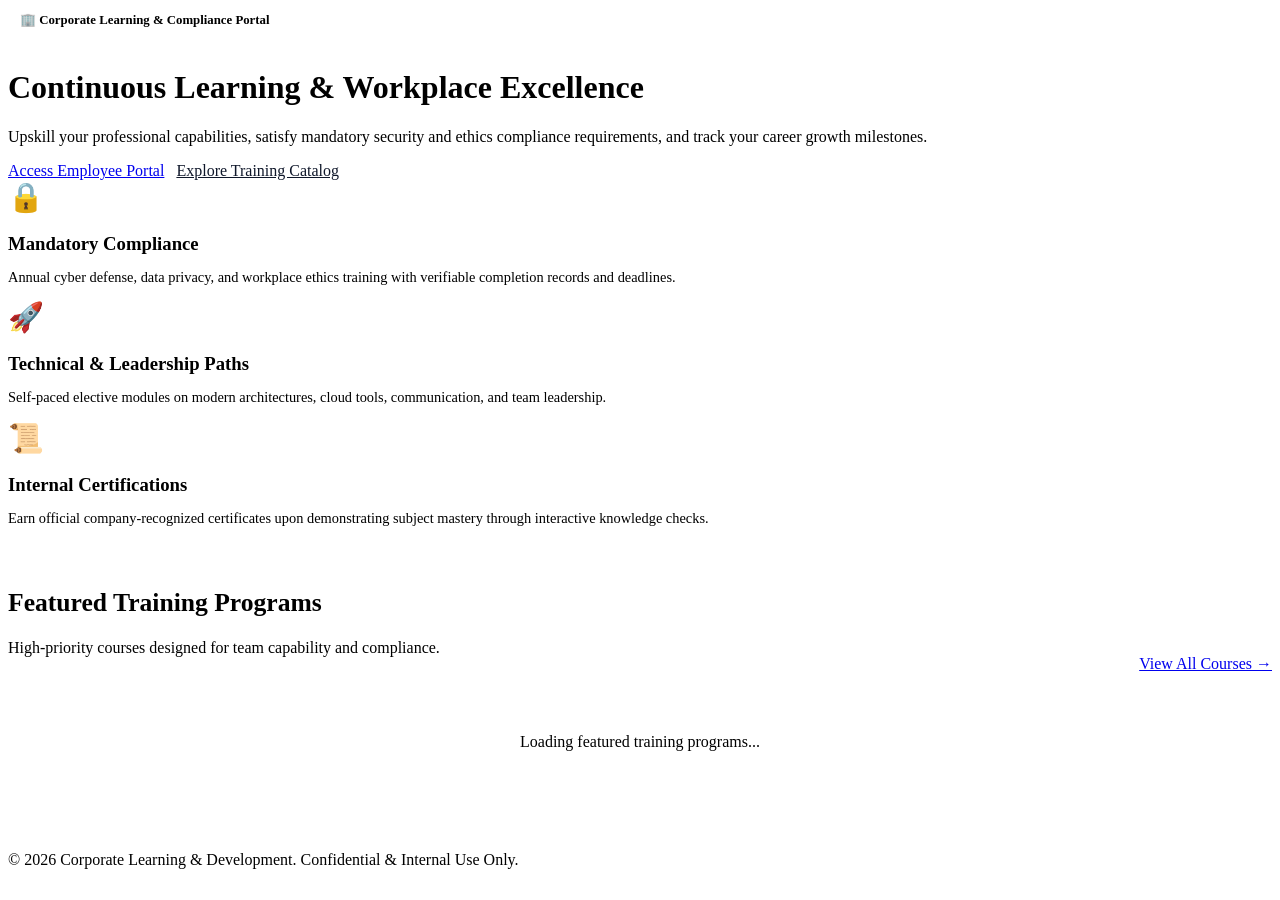
==== src/main/resources/static/index.html @ d893d3d5 "Initial commit" ====
<!DOCTYPE html>
<html lang="en">
<head>
  <meta charset="UTF-8">
  <meta name="viewport" content="width=device-width, initial-scale=1.0">
  <title>Corporate Employee Training & Compliance LMS</title>
  <link rel="stylesheet" href="/css/style.css">
</head>
<body>
  <nav class="navbar"></nav>

  <header class="hero">
    <div class="container">
      <div style="display: inline-block; background: rgba(255, 255, 255, 0.1); padding: 4px 12px; border-radius: 9999px; font-size: 0.8rem; font-weight: 600; margin-bottom: 16px;">
        🏢 Corporate Learning & Compliance Portal
      </div>
      <h1>Continuous Learning & Workplace Excellence</h1>
      <p>Upskill your professional capabilities, satisfy mandatory security and ethics compliance requirements, and track your career growth milestones.</p>
      <div style="display: flex; gap: 12px; flex-wrap: wrap;">
        <a href="/login.html" class="btn btn-primary btn-lg">Access Employee Portal</a>
        <a href="/courses.html" class="btn btn-secondary btn-lg" style="color: #0f172a;">Explore Training Catalog</a>
      </div>
    </div>
  </header>

  <main class="container" style="margin-bottom: 60px;">
    <!-- Key Company Pillars -->
    <div class="grid grid-3" style="margin-bottom: 40px;">
      <div class="card">
        <div style="font-size: 1.8rem; margin-bottom: 10px;">🔒</div>
        <h3 style="margin-bottom: 8px;">Mandatory Compliance</h3>
        <p style="color: var(--text-muted); font-size: 0.9rem;">
          Annual cyber defense, data privacy, and workplace ethics training with verifiable completion records and deadlines.
        </p>
      </div>

      <div class="card">
        <div style="font-size: 1.8rem; margin-bottom: 10px;">🚀</div>
        <h3 style="margin-bottom: 8px;">Technical & Leadership Paths</h3>
        <p style="color: var(--text-muted); font-size: 0.9rem;">
          Self-paced elective modules on modern architectures, cloud tools, communication, and team leadership.
        </p>
      </div>

      <div class="card">
        <div style="font-size: 1.8rem; margin-bottom: 10px;">📜</div>
        <h3 style="margin-bottom: 8px;">Internal Certifications</h3>
        <p style="color: var(--text-muted); font-size: 0.9rem;">
          Earn official company-recognized certificates upon demonstrating subject mastery through interactive knowledge checks.
        </p>
      </div>
    </div>

    <!-- Featured Mandatory Training Section -->
    <div style="display: flex; justify-content: space-between; align-items: flex-end; margin-bottom: 20px;">
      <div>
        <h2 style="font-size: 1.6rem; color: var(--secondary);">Featured Training Programs</h2>
        <p style="color: var(--text-muted);">High-priority courses designed for team capability and compliance.</p>
      </div>
      <a href="/courses.html" class="btn btn-secondary btn-sm">View All Courses →</a>
    </div>

    <div id="featured-courses-grid" class="grid grid-3">
      <div style="text-align: center; grid-column: 1 / -1; padding: 40px; color: var(--text-muted);">
        Loading featured training programs...
      </div>
    </div>
  </main>

  <footer class="footer">
    <div class="container">
      <p>© 2026 Corporate Learning & Development. Confidential & Internal Use Only.</p>
    </div>
  </footer>

  <script type="module" src="/js/auth.js"></script>
  <script type="module">
    import { API } from '/js/api.js';

    async function loadFeaturedCourses() {
      const container = document.getElementById('featured-courses-grid');
      try {
        const res = await API.get('/courses');
        const courses = res.courses.slice(0, 3);

        if (courses.length === 0) {
          container.innerHTML = '<p style="text-align: center; grid-column: 1 / -1;">No courses available at this time.</p>';
          return;
        }

        container.innerHTML = courses.map(course => `
          <div class="card" style="display: flex; flex-direction: column;">
            <div style="display: flex; justify-content: space-between; align-items: flex-start; margin-bottom: 12px;">
              <span class="badge ${course.is_mandatory ? 'badge-mandatory' : 'badge-optional'}">
                ${course.is_mandatory ? '⚠️ Mandatory Training' : 'Elective Course'}
              </span>
              <span style="font-size: 0.8rem; font-weight: 600; color: var(--text-muted);">${course.category}</span>
            </div>
            <h3 style="font-size: 1.15rem; margin-bottom: 8px;">${course.title}</h3>
            <p style="color: var(--text-muted); font-size: 0.88rem; flex: 1; margin-bottom: 16px;">
              ${course.description}
            </p>
            <div style="display: flex; justify-content: space-between; align-items: center; border-top: 1px solid var(--border); padding-top: 12px; font-size: 0.82rem; color: var(--text-muted);">
              <span>⏱ ${course.estimated_duration_hours || 1.0} hrs</span>
              <span>📚 ${course.total_lessons || 0} Lessons</span>
            </div>
            <div style="margin-top: 14px;">
              <a href="/course-detail.html?id=${course.id}" class="btn btn-primary btn-block btn-sm">
                View Curriculum & Start
              </a>
            </div>
          </div>
        `).join('');
      } catch (err) {
        container.innerHTML = `<p style="color: var(--danger); text-align: center; grid-column: 1 / -1;">Failed to load courses: ${err.message}</p>`;
      }
    }

    loadFeaturedCourses();
  </script>
</body>
</html>
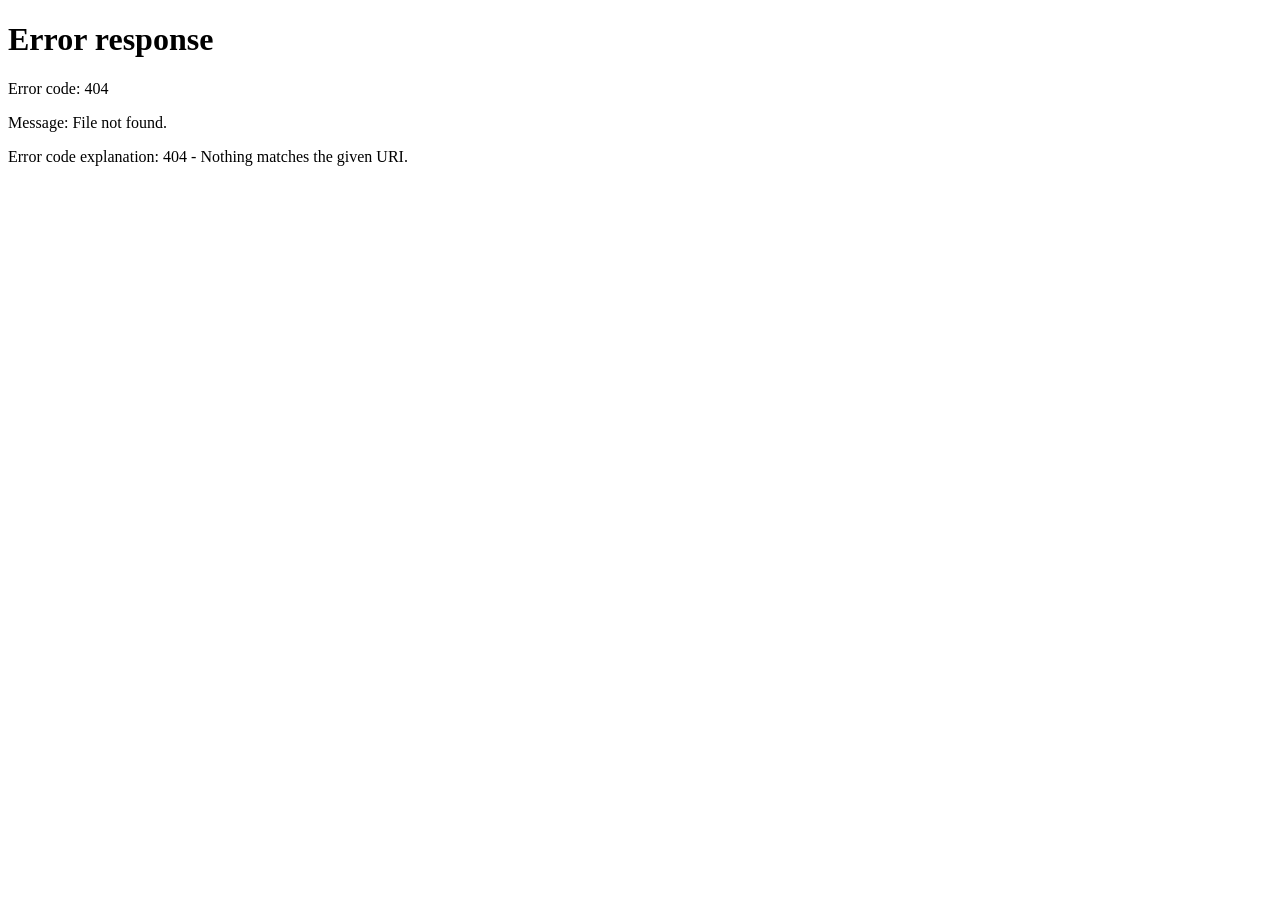
==== commit 7f866191: "working correctly" ====
--- a/src/main/resources/static/index.html
+++ b/src/main/resources/static/index.html
@@ -1,8 +1,9 @@
 <!DOCTYPE html>
 <html lang="en">
 <head>
+  <script>if(!localStorage.getItem('lms_token'))location.replace('/login.html');</script>
   <meta charset="UTF-8">
-  <meta name="viewport" content="width=device-width, initial-scale=1.0">
+  <meta name="viewport" content="width=device-width, initial-scale=1.0, viewport-fit=cover">
   <title>Corporate Employee Training & Compliance LMS</title>
   <link rel="stylesheet" href="/css/style.css">
 </head>
@@ -18,7 +19,7 @@
       <p>Upskill your professional capabilities, satisfy mandatory security and ethics compliance requirements, and track your career growth milestones.</p>
       <div style="display: flex; gap: 12px; flex-wrap: wrap;">
         <a href="/login.html" class="btn btn-primary btn-lg">Access Employee Portal</a>
-        <a href="/courses.html" class="btn btn-secondary btn-lg" style="color: #0f172a;">Explore Training Catalog</a>
+        <a href="/courses.html" class="btn btn-secondary btn-lg">Explore Training Catalog</a>
       </div>
     </div>
   </header>
@@ -67,11 +68,6 @@
     </div>
   </main>
 
-  <footer class="footer">
-    <div class="container">
-      <p>© 2026 Corporate Learning & Development. Confidential & Internal Use Only.</p>
-    </div>
-  </footer>
 
   <script type="module" src="/js/auth.js"></script>
   <script type="module">
@@ -118,5 +114,7 @@
 
     loadFeaturedCourses();
   </script>
+  <script type="module" src="/js/theme.js"></script>
+  <script type="module" src="/js/footer.js"></script>
 </body>
 </html>
